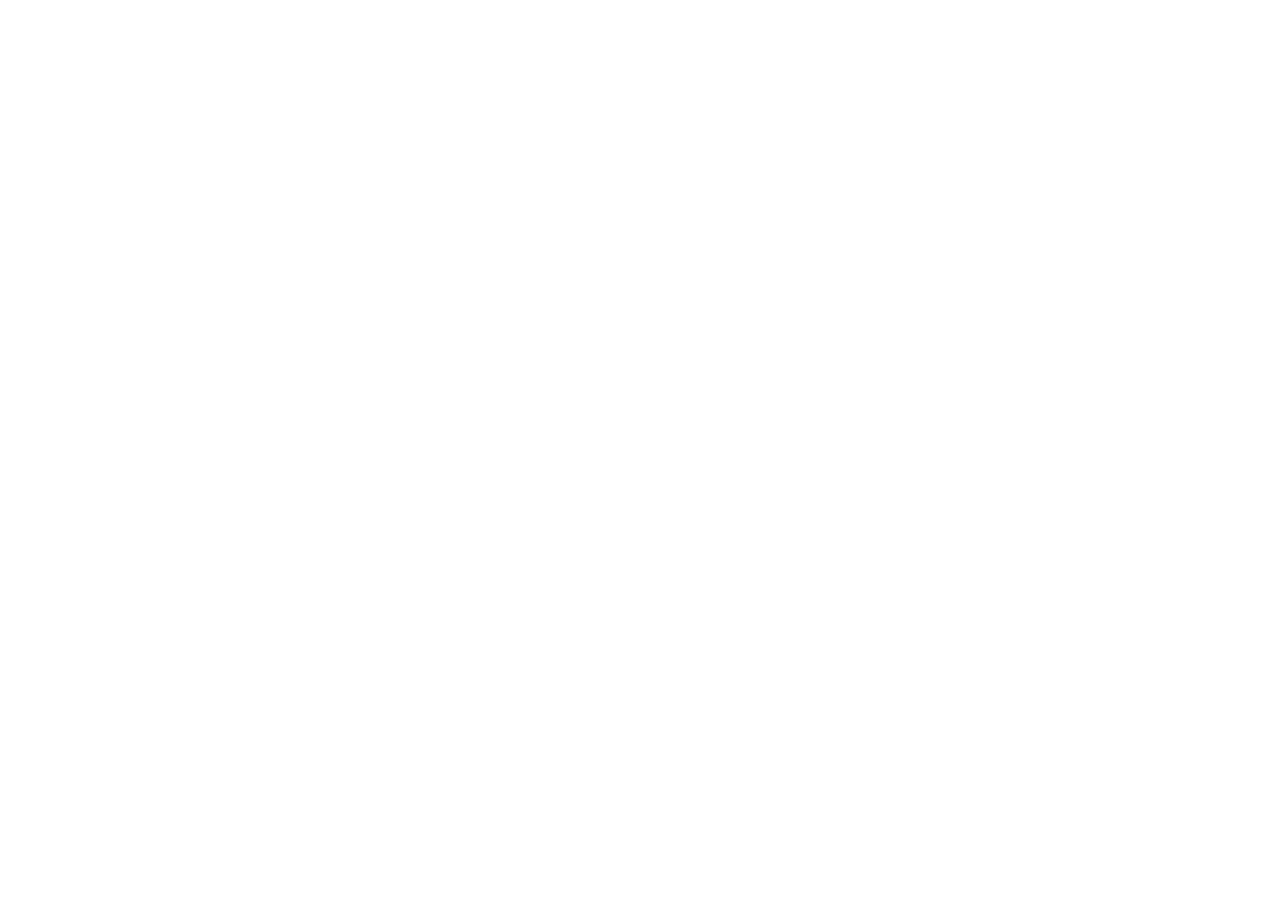
==== JSlearn/index.html @ 6e105c52 "Initial commit" ====
<!doctype html>
<html lang="ru">
<head>
    <meta charset="UTF-8">
    <meta name="viewport"
          content="width=device-width, user-scalable=no, initial-scale=1.0, maximum-scale=1.0, minimum-scale=1.0">
    <meta http-equiv="X-UA-Compatible" content="ie=edge">
    <link rel="stylesheet" href="https://cdn.jsdelivr.net/npm/bootstrap@4.5.3/dist/css/bootstrap.min.css" integrity="sha384-TX8t27EcRE3e/ihU7zmQxVncDAy5uIKz4rEkgIXeMed4M0jlfIDPvg6uqKI2xXr2" crossorigin="anonymous">
    <title>My app with JS</title>
</head>
<body>


<script src="app.js"></script>
</body>
</html>
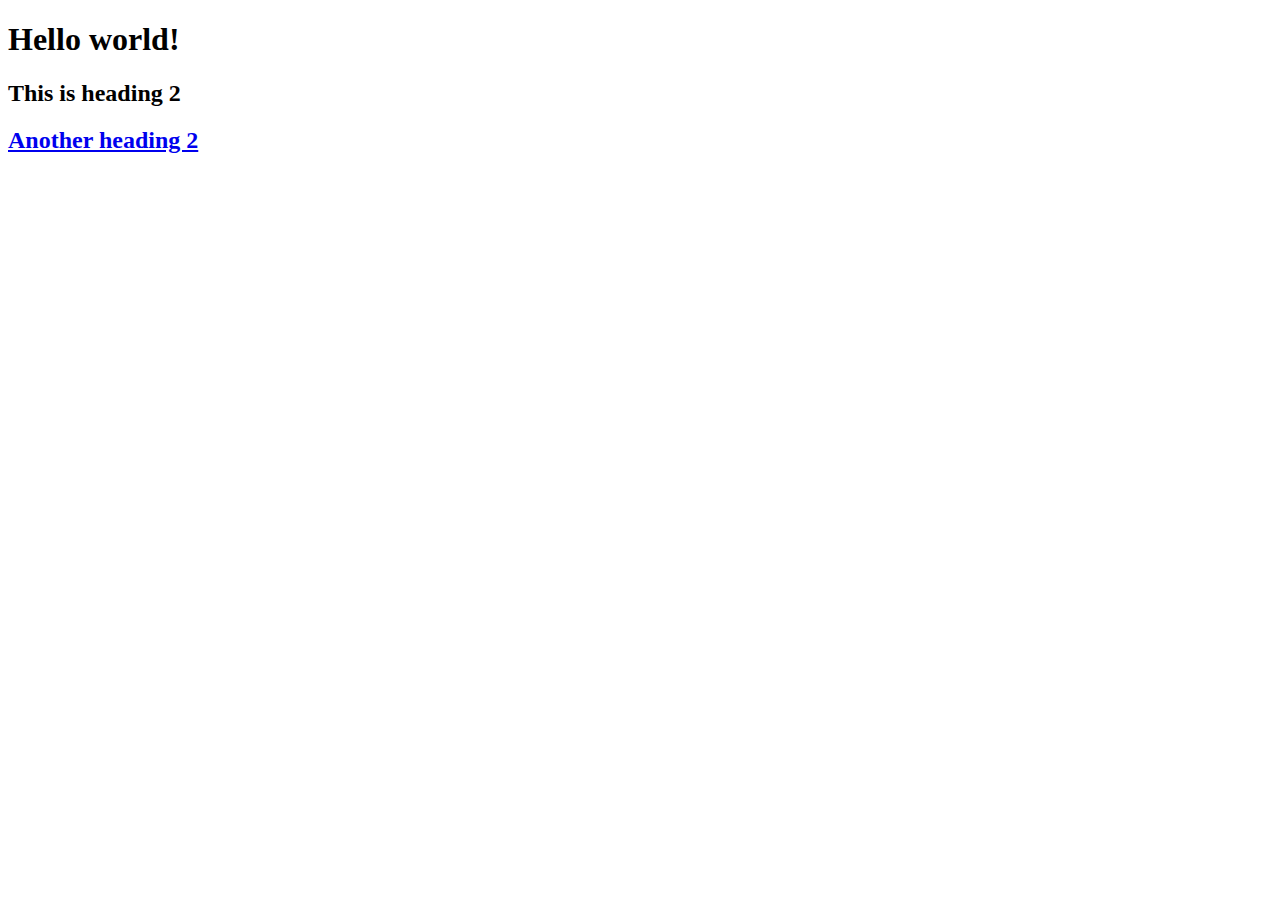
==== commit 9bb22862: "DOM" ====
--- a/JSlearn/index.html
+++ b/JSlearn/index.html
@@ -10,7 +10,9 @@
 </head>
 <body>
 
-
+<h1 id="hello">Hello world!</h1>
+<h2>This is heading 2</h2>
+<h2><a href="https://developer.mozilla.org/ru/" target="_blank">Another heading 2</a></h2>
 <script src="app.js"></script>
 </body>
 </html>